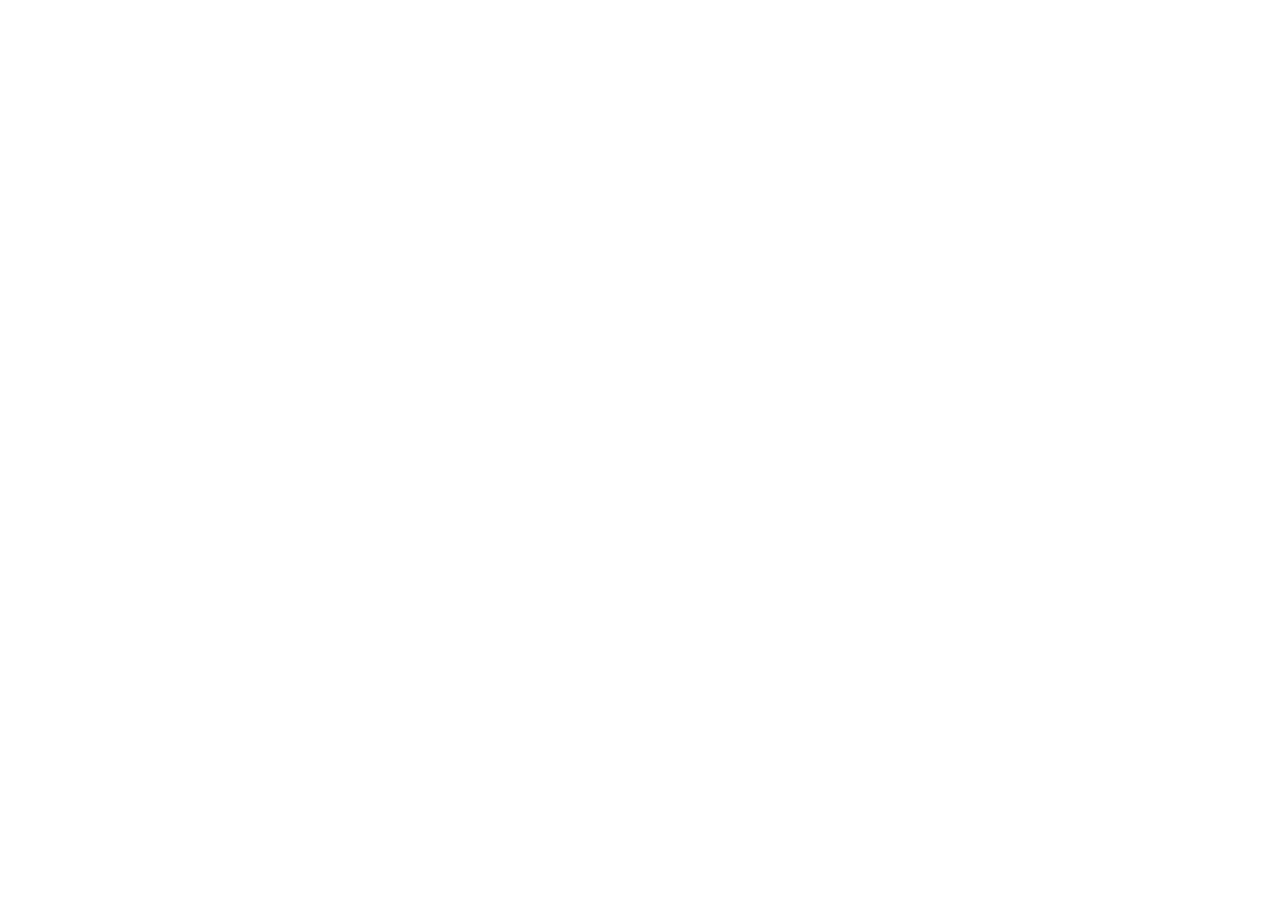
==== index.html @ 5a84fd23 "add base HTML  page structure" ====
<!DOCTYPE html>
<html lang="it">

<head>
    <meta charset="UTF-8">
    <meta name="viewport" content="width=device-width, initial-scale=1.0">
    <title>AMUNÌ | Ogni giorno, una possibilità.</title>
</head>

<body>

</body>

</html>
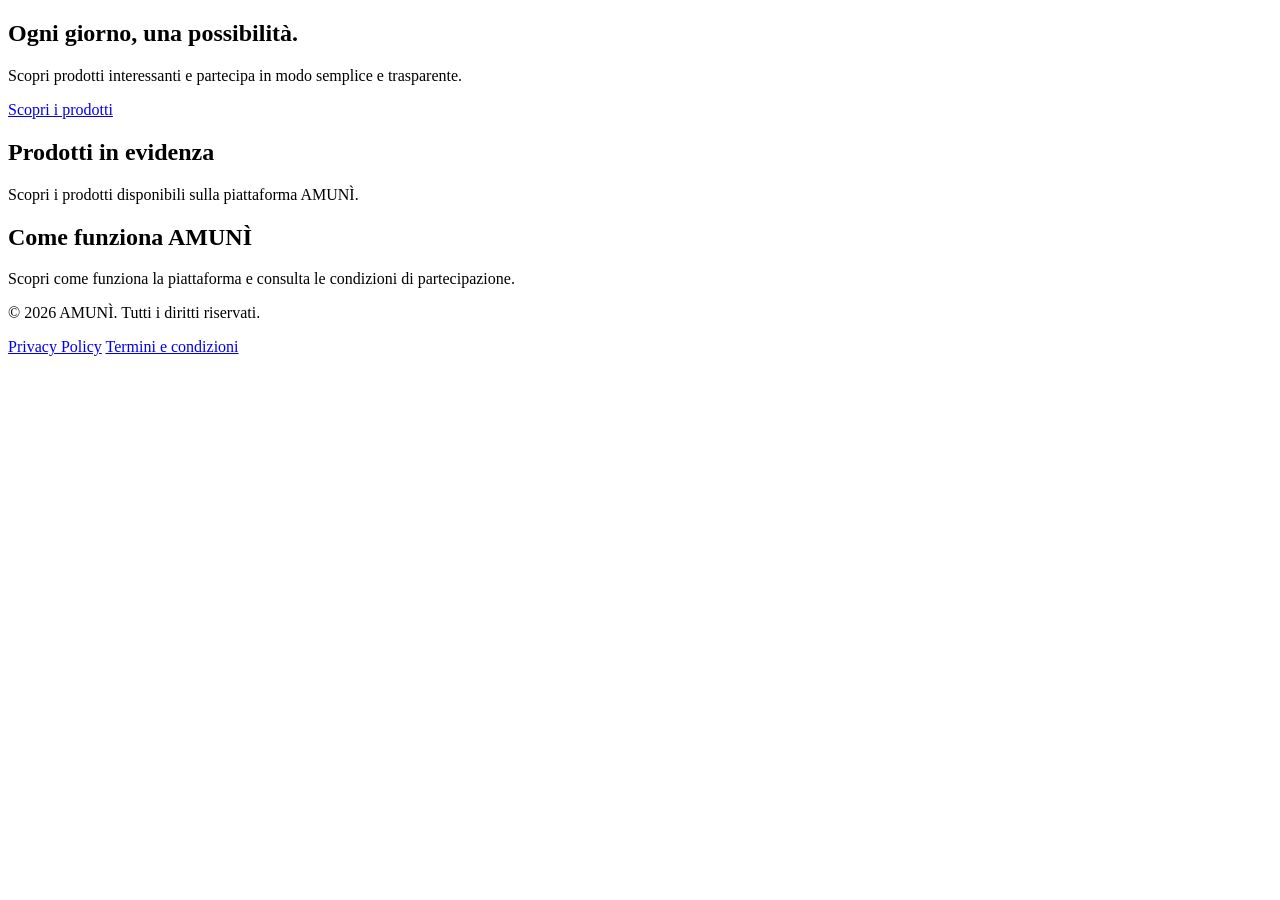
==== commit 74e29f8a: "feat: add base HTML page structure" ====
--- a/index.html
+++ b/index.html
@@ -9,6 +9,43 @@
 
 <body>
 
+    <main>
+        <section id="hero">
+            <h1>Ogni giorno, una possibilità.</h1>
+
+            <p>
+                Scopri prodotti interessanti e partecipa
+                in modo semplice e trasparente.
+            </p>
+
+            <a href="prodotti.html">Scopri i prodotti</a>
+        </section>
+
+        <section id="prodotti-in-evidenza">
+            <h2>Prodotti in evidenza</h2>
+
+            <p>Scopri i prodotti disponibili sulla piattaforma AMUNÌ.</p>
+        </section>
+
+        <section id="come-funziona">
+            <h2>Come funziona AMUNÌ</h2>
+
+            <p>
+                Scopri come funziona la piattaforma e consulta
+                le condizioni di partecipazione.
+            </p>
+        </section>
+    </main>
+
+    <footer>
+        <p>&copy; 2026 AMUNÌ. Tutti i diritti riservati.</p>
+
+        <nav aria-label="Link legali">
+            <a href="#privacy">Privacy Policy</a>
+            <a href="#termini">Termini e condizioni</a>
+        </nav>
+    </footer>
+
 </body>
 
 </html>
